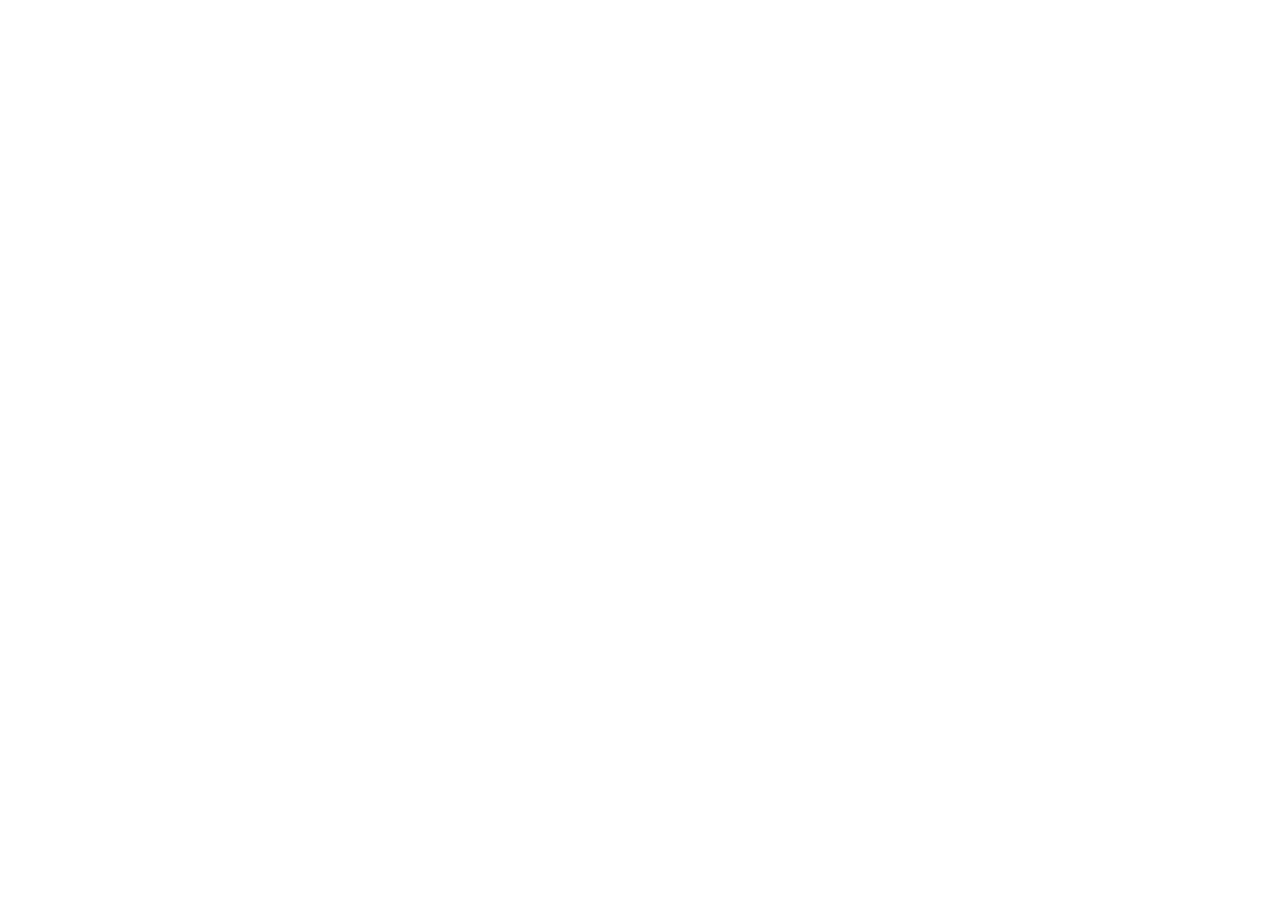
==== AboutMe.html @ ed6885b4 "Create AboutMe.html" ====
<!DOCTYPE html>
<html lang="en">
    <head>
        <meta charset="UTF-8">
        <meta name="viewport" content="width=device-width, initial-scale=1.0">
        <title>BananaCool467 - About Me</title>
    </head>
    <body>
        
    </body>
</html>
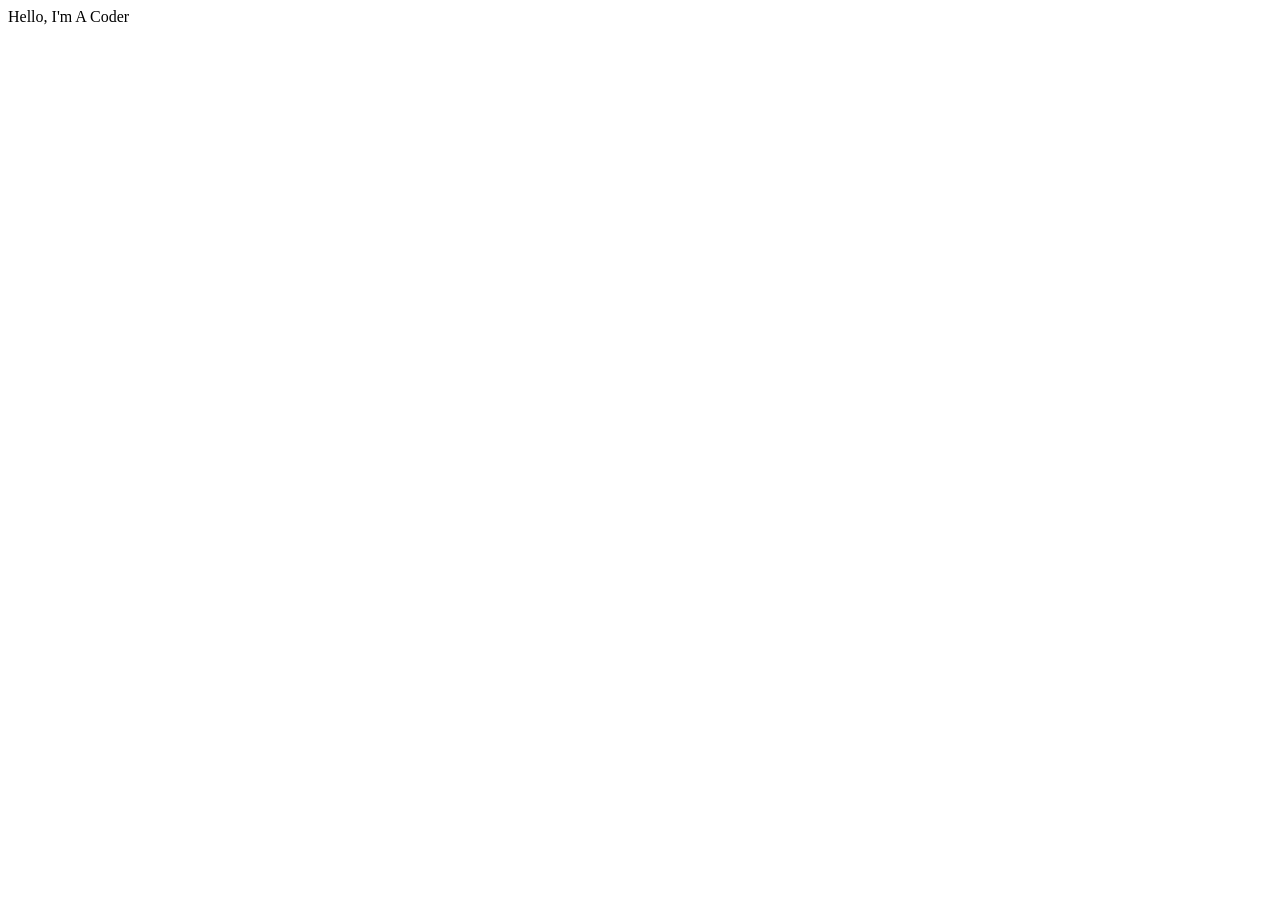
==== commit 0cfb32e0: "Update AboutMe.html" ====
--- a/AboutMe.html
+++ b/AboutMe.html
@@ -6,6 +6,6 @@
         <title>BananaCool467 - About Me</title>
     </head>
     <body>
-        
+        <span>Hello, I'm A Coder</span>
     </body>
 </html>
